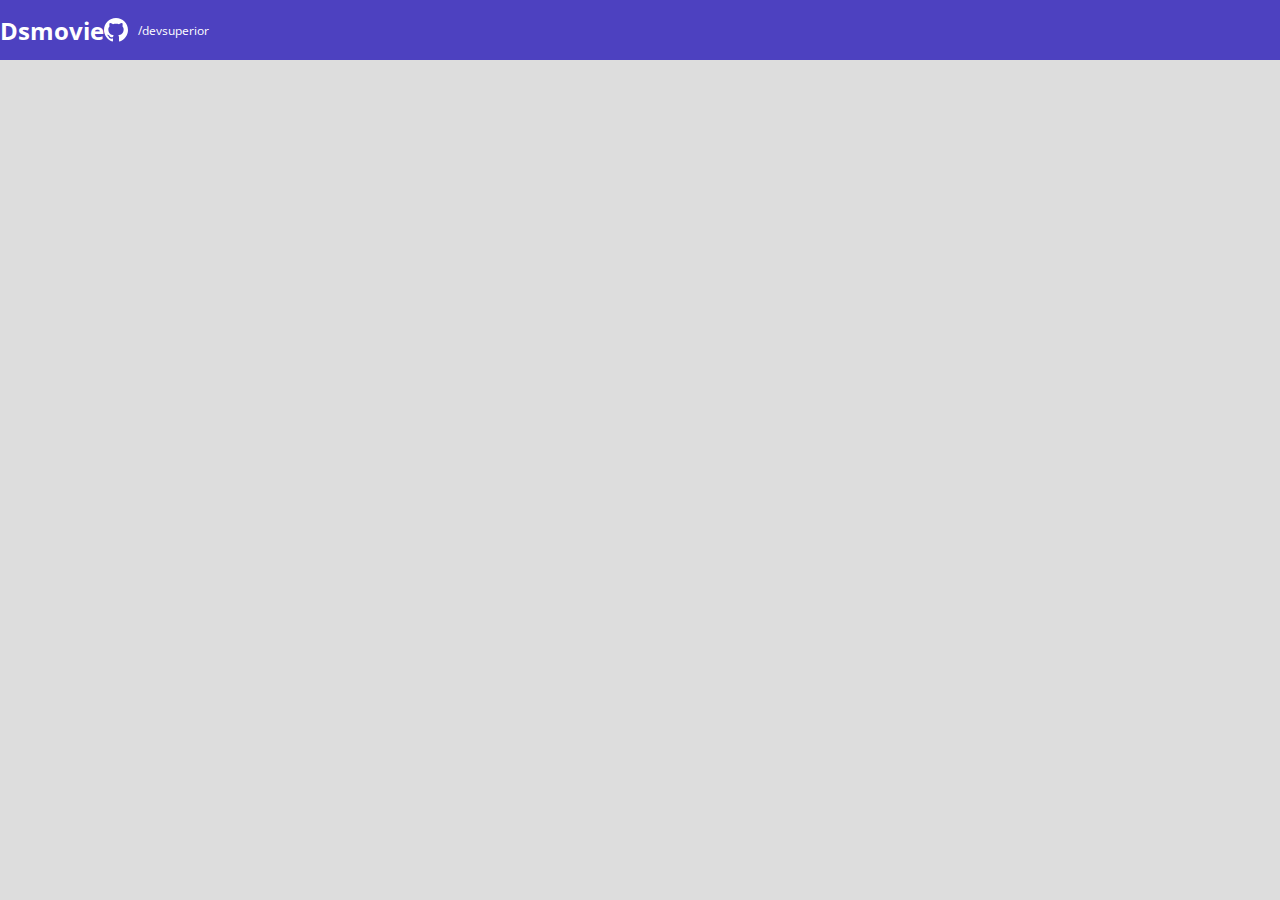
==== index.html @ 2a921373 "Barra Superior Parte 2" ====
<!DOCTYPE html>
<html lang="en">

<head>
    <meta charset="UTF-8">
    <meta http-equiv="X-UA-Compatible" content="IE=edge">
    <meta name="viewport" content="width=device-width, initial-scale=1.0">
    <title>Dsmovie</title>
    <link href="https://cdn.jsdelivr.net/npm/bootstrap@5.1.3/dist/css/bootstrap.min.css" rel="stylesheet"
        integrity="sha384-1BmE4kWBq78iYhFldvKuhfTAU6auU8tT94WrHftjDbrCEXSU1oBoqyl2QvZ6jIW3" crossorigin="anonymous">
    <link rel="stylesheet" href="css/styles.css">
</head>

<body>
    <header>
        <nav class="container">
            <h1>Dsmovie</h1>
            <div class="dsmovie-contact-container">
                <img src="/img/github.svg" alt="github">
                <a href="https://github.com/devsuperior">/devsuperior</a>
            </div>
        </nav>

    </header>
</body>

</html>
---- css/styles.css ----
@import url('https://fonts.googleapis.com/css2?family=Open+Sans:wght@300&display=swap');

:root {
    --bg-gray:#ddd;
    --color-primary:#4D41C0;
    --white:#fff;
}
* {
    margin: 0 ;
    box-sizing: border-box;
    font-family: 'Open Sans', sans-serif ;
}
h1, h2, h3, h4, h5, h6 {
    margin:0;
}

html, body {
    background-color: var(--bg-gray);
}
header {
background-color: var(--color-primary);
color: var(--white);
height: 60px;
display: flex;
align-items: center;
}

nav {   
    display: flex;
    align-items: center ;
    justify-content: space-between;
}
nav h1 {
    font-size: 24px;
    font-weight: 700;
}
nav a {
    font-size: 12px;
    font-weight: 400;
}
a, a:hover {
    text-decoration: none;
    color: unset;
}
.dsmovie-contact-container {
    display: flex;
    align-items: center;
}
.dsmovie-contact-container img {
    margin-right: 10px;
}
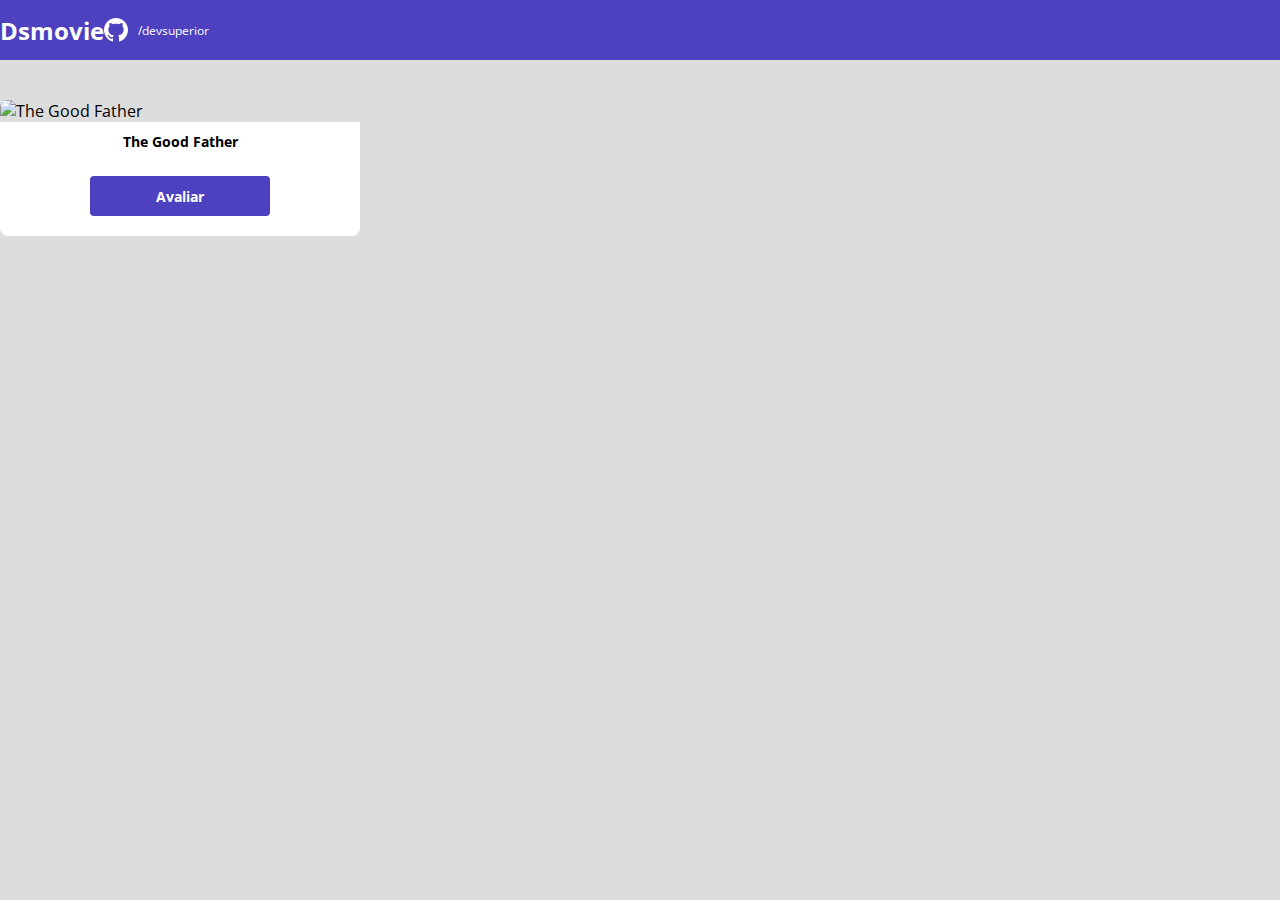
==== commit ab196a15: "card de filme" ====
--- a/index.html
+++ b/index.html
@@ -20,8 +20,21 @@
                 <a href="https://github.com/devsuperior">/devsuperior</a>
             </div>
         </nav>
+    </header>
+    <main>
+        <section id="dsmovie-card-list" class="container">
+      
+            <div class="dsmovie-card" > 
+                <img src="https://www.themoviedb.org/t/p/w220_and_h330_face/rwEP0RwpF2mKGRbs7jerdC4aeMB.jpg" alt="The Good Father">
+                <div class="dsmovie-card-description">
+                  <H3>The Good Father</H3>
+                  <a class="dsmovie-btn" Href="form.html"> Avaliar </a>
+                   </div>
+          </div>
 
-    </header>
+        </section>
+
+    </main>
 </body>
 
 </html>--- a/css/styles.css
+++ b/css/styles.css
@@ -5,6 +5,8 @@
     --bg-gray:#ddd;
     --color-primary:#4D41C0;
     --white:#fff;
+    --text-gray:#4a4a4a;
+      
 }
 * {
     margin: 0 ;
@@ -49,4 +51,40 @@
 }
 .dsmovie-contact-container img {
     margin-right: 10px;
-}+}
+.dsmovie-card {
+    width:360PX;
+ }   
+#dsmovie-card-list {
+ padding: 40px 0;
+}
+.dsmovie-card img {
+    width: 100%;
+    border-radius: 8px 8px 0 0;
+}
+.dsmovie-card-description {
+    padding: 10px 0 20px 0  ;
+    display: flex;
+    flex-direction: column;
+    align-items: center;
+    background-color: var(--white);
+    border-radius:  0 0 8px 8px;
+}
+.dsmovie-card-description  h3 {
+    margin-bottom: 25px;
+    font-size: 14px;
+    font-weight: 700;
+}
+.dsmovie-btn , .dsmovie-btn:hover  {
+   width: 180px;
+   height: 40px;
+   background-color: var(--color-primary);
+   color:var(--white);
+   font-size: 14px;
+   font-weight: 700;
+   display: flex;
+   align-items: center;
+   justify-content: center;
+   border-radius: 4px;
+  
+}
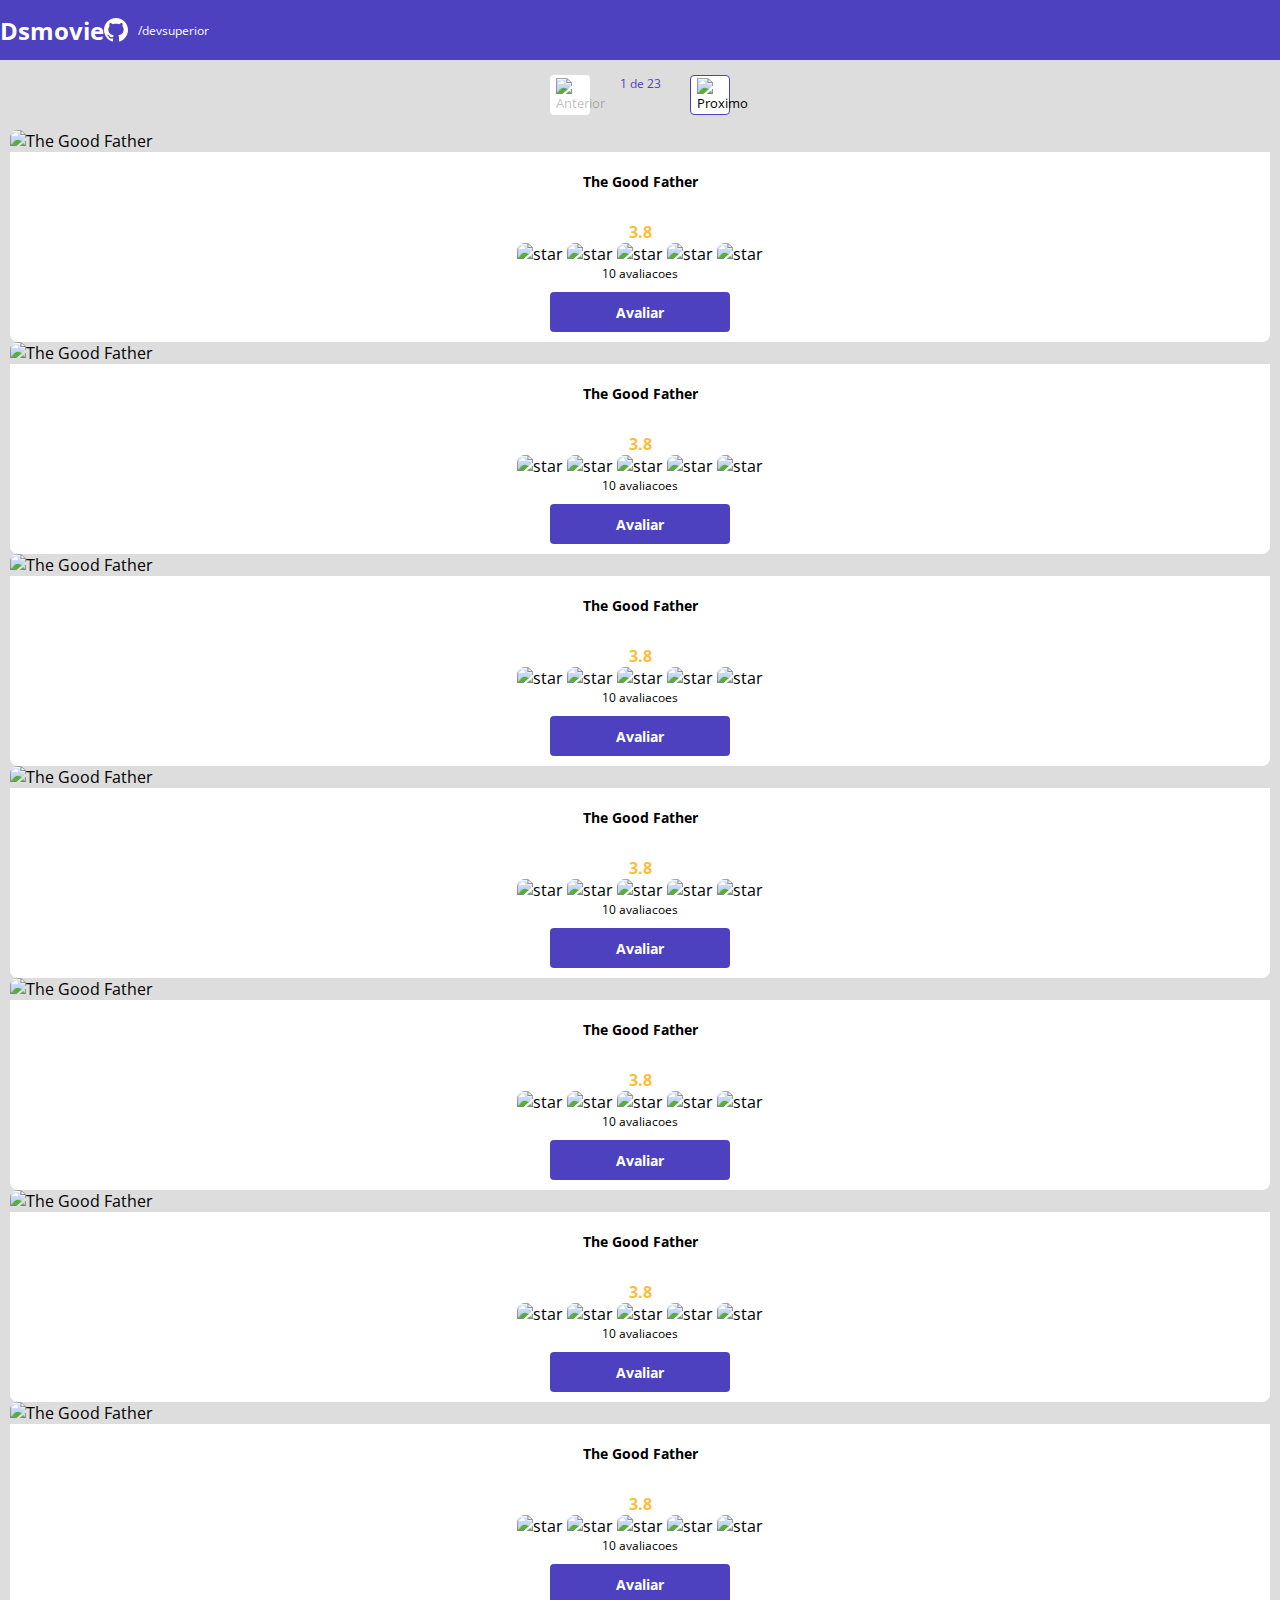
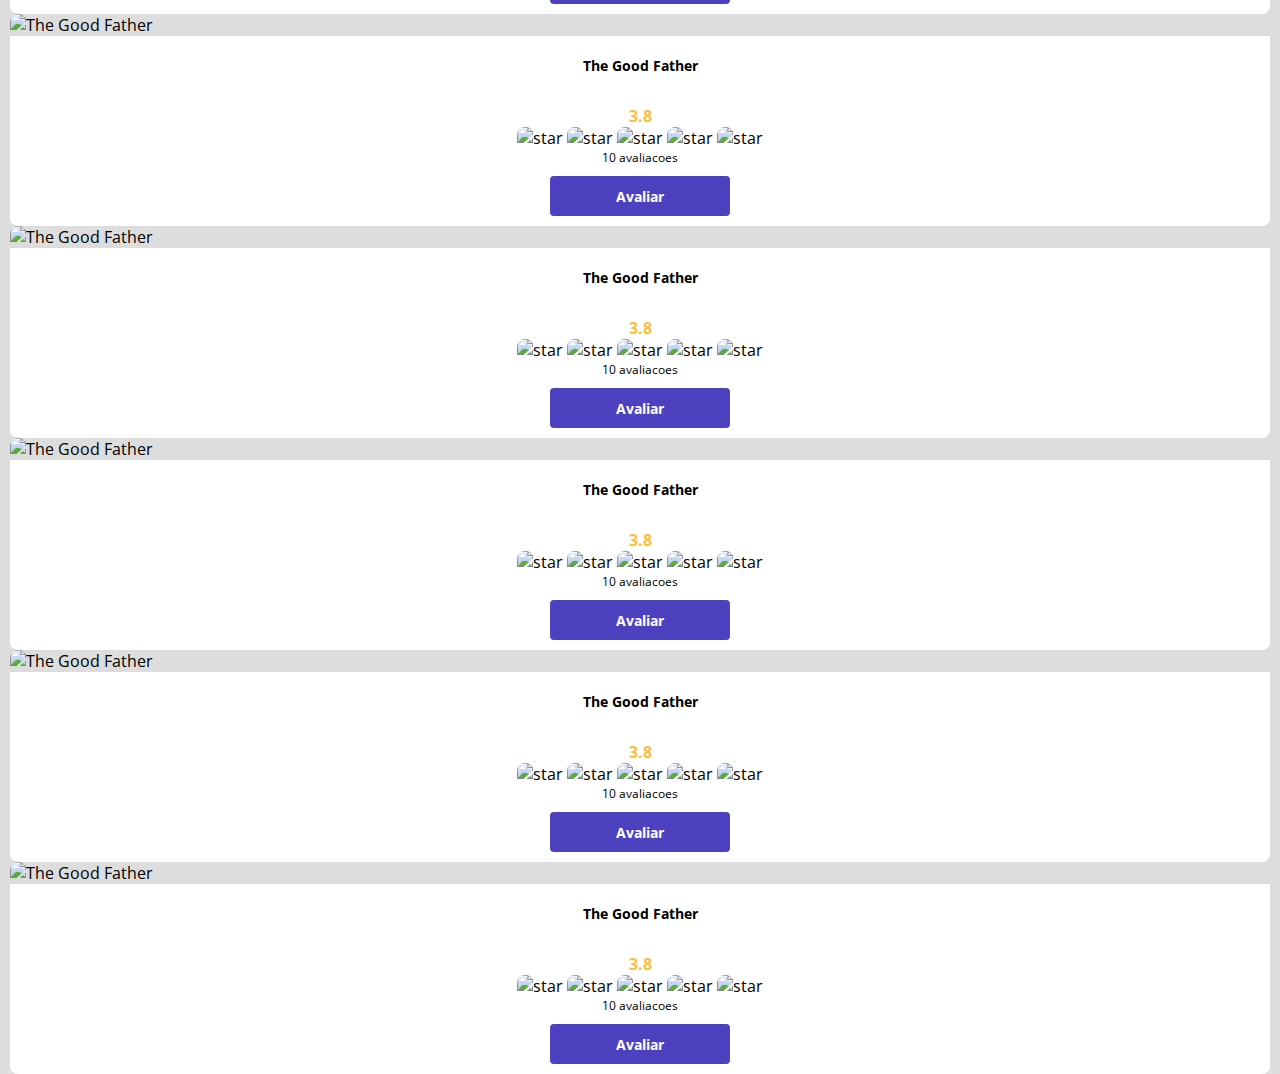
==== commit 8e80a049: "componente de paginacao" ====
--- a/index.html
+++ b/index.html
@@ -23,15 +23,261 @@
     </header>
     <main>
         <section id="dsmovie-card-list" class="container">
-      
-            <div class="dsmovie-card" > 
-                <img src="https://www.themoviedb.org/t/p/w220_and_h330_face/rwEP0RwpF2mKGRbs7jerdC4aeMB.jpg" alt="The Good Father">
-                <div class="dsmovie-card-description">
-                  <H3>The Good Father</H3>
-                  <a class="dsmovie-btn" Href="form.html"> Avaliar </a>
-                   </div>
-          </div>
-
+                        <div class = "dsmovie-pagination-container">
+                <div class = "dsmovie-pagination-box">
+                     <button disabled> 
+                         <IMG SRC="img/setae.svg"  ALT= "Anterior" >
+                    </button>
+                     <p>1 de 23 </p>
+                     <button>
+                        <IMG SRC="img/setad.svg"  ALT= "Proximo" >
+                     </button>
+                </div>
+            </div>
+            <div class="row">
+                <DIV class="col-sm-6 col-lg-4 col-xl-3 mb-3">
+                    <div class="dsmovie-card">
+                        <img src="https://www.themoviedb.org/t/p/w220_and_h330_face/rwEP0RwpF2mKGRbs7jerdC4aeMB.jpg"
+                            alt="The Good Father">
+                        <div class="dsmovie-card-description">
+                            <H3>The Good Father</H3>
+                            <div class="dsmovie-card-description-bottom">
+                                <h4>3.8</h4>
+                                <div>
+                                    <img src="img/star-full.svg" alt="star">
+                                    <img src="img/star-full.svg" alt="star">
+                                    <img src="img/star-full.svg" alt="star">
+                                    <img src="img/star-half.svg" alt="star">
+                                    <img src="img/star-empty.svg" alt="star">
+                                </div>
+                                <p>10 avaliacoes</p>
+                                <a class="dsmovie-btn" Href="form.html"> Avaliar </a>
+                            </div>
+                        </div>
+                    </div>
+                </DIV>
+                <DIV class="col-sm-6 col-lg-4 col-xl-3 mb-3">
+                    <div class="dsmovie-card">
+                        <img src="https://www.themoviedb.org/t/p/w220_and_h330_face/rwEP0RwpF2mKGRbs7jerdC4aeMB.jpg"
+                            alt="The Good Father">
+                        <div class="dsmovie-card-description">
+                            <H3>The Good Father</H3>
+                            <div class="dsmovie-card-description-bottom">
+                                <h4>3.8</h4>
+                                <div>
+                                    <img src="img/star-full.svg" alt="star">
+                                    <img src="img/star-full.svg" alt="star">
+                                    <img src="img/star-full.svg" alt="star">
+                                    <img src="img/star-half.svg" alt="star">
+                                    <img src="img/star-empty.svg" alt="star">
+                                </div>
+                                <p>10 avaliacoes</p>
+                                <a class="dsmovie-btn" Href="form.html"> Avaliar </a>
+                            </div>
+                        </div>
+                    </div>
+                </DIV>     <DIV class="col-sm-6 col-lg-4 col-xl-3 mb-3">
+                    <div class="dsmovie-card">
+                        <img src="https://www.themoviedb.org/t/p/w220_and_h330_face/rwEP0RwpF2mKGRbs7jerdC4aeMB.jpg"
+                            alt="The Good Father">
+                        <div class="dsmovie-card-description">
+                            <H3>The Good Father</H3>
+                            <div class="dsmovie-card-description-bottom">
+                                <h4>3.8</h4>
+                                <div>
+                                    <img src="img/star-full.svg" alt="star">
+                                    <img src="img/star-full.svg" alt="star">
+                                    <img src="img/star-full.svg" alt="star">
+                                    <img src="img/star-half.svg" alt="star">
+                                    <img src="img/star-empty.svg" alt="star">
+                                </div>
+                                <p>10 avaliacoes</p>
+                                <a class="dsmovie-btn" Href="form.html"> Avaliar </a>
+                            </div>
+                        </div>
+                    </div>
+                </DIV>     <DIV class="col-sm-6 col-lg-4 col-xl-3 mb-3">
+                    <div class="dsmovie-card">
+                        <img src="https://www.themoviedb.org/t/p/w220_and_h330_face/rwEP0RwpF2mKGRbs7jerdC4aeMB.jpg"
+                            alt="The Good Father">
+                        <div class="dsmovie-card-description">
+                            <H3>The Good Father</H3>
+                            <div class="dsmovie-card-description-bottom">
+                                <h4>3.8</h4>
+                                <div>
+                                    <img src="img/star-full.svg" alt="star">
+                                    <img src="img/star-full.svg" alt="star">
+                                    <img src="img/star-full.svg" alt="star">
+                                    <img src="img/star-half.svg" alt="star">
+                                    <img src="img/star-empty.svg" alt="star">
+                                </div>
+                                <p>10 avaliacoes</p>
+                                <a class="dsmovie-btn" Href="form.html"> Avaliar </a>
+                            </div>
+                        </div>
+                    </div>
+                </DIV>     <DIV class="col-sm-6 col-lg-4 col-xl-3 mb-3">
+                    <div class="dsmovie-card">
+                        <img src="https://www.themoviedb.org/t/p/w220_and_h330_face/rwEP0RwpF2mKGRbs7jerdC4aeMB.jpg"
+                            alt="The Good Father">
+                        <div class="dsmovie-card-description">
+                            <H3>The Good Father</H3>
+                            <div class="dsmovie-card-description-bottom">
+                                <h4>3.8</h4>
+                                <div>
+                                    <img src="img/star-full.svg" alt="star">
+                                    <img src="img/star-full.svg" alt="star">
+                                    <img src="img/star-full.svg" alt="star">
+                                    <img src="img/star-half.svg" alt="star">
+                                    <img src="img/star-empty.svg" alt="star">
+                                </div>
+                                <p>10 avaliacoes</p>
+                                <a class="dsmovie-btn" Href="form.html"> Avaliar </a>
+                            </div>
+                        </div>
+                    </div>
+                </DIV>     <DIV class="col-sm-6 col-lg-4 col-xl-3 mb-3">
+                    <div class="dsmovie-card">
+                        <img src="https://www.themoviedb.org/t/p/w220_and_h330_face/rwEP0RwpF2mKGRbs7jerdC4aeMB.jpg"
+                            alt="The Good Father">
+                        <div class="dsmovie-card-description">
+                            <H3>The Good Father</H3>
+                            <div class="dsmovie-card-description-bottom">
+                                <h4>3.8</h4>
+                                <div>
+                                    <img src="img/star-full.svg" alt="star">
+                                    <img src="img/star-full.svg" alt="star">
+                                    <img src="img/star-full.svg" alt="star">
+                                    <img src="img/star-half.svg" alt="star">
+                                    <img src="img/star-empty.svg" alt="star">
+                                </div>
+                                <p>10 avaliacoes</p>
+                                <a class="dsmovie-btn" Href="form.html"> Avaliar </a>
+                            </div>
+                        </div>
+                    </div>
+                </DIV>     <DIV class="col-sm-6 col-lg-4 col-xl-3 mb-3">
+                    <div class="dsmovie-card">
+                        <img src="https://www.themoviedb.org/t/p/w220_and_h330_face/rwEP0RwpF2mKGRbs7jerdC4aeMB.jpg"
+                            alt="The Good Father">
+                        <div class="dsmovie-card-description">
+                            <H3>The Good Father</H3>
+                            <div class="dsmovie-card-description-bottom">
+                                <h4>3.8</h4>
+                                <div>
+                                    <img src="img/star-full.svg" alt="star">
+                                    <img src="img/star-full.svg" alt="star">
+                                    <img src="img/star-full.svg" alt="star">
+                                    <img src="img/star-half.svg" alt="star">
+                                    <img src="img/star-empty.svg" alt="star">
+                                </div>
+                                <p>10 avaliacoes</p>
+                                <a class="dsmovie-btn" Href="form.html"> Avaliar </a>
+                            </div>
+                        </div>
+                    </div>
+                </DIV>     <DIV class="col-sm-6 col-lg-4 col-xl-3 mb-3">
+                    <div class="dsmovie-card">
+                        <img src="https://www.themoviedb.org/t/p/w220_and_h330_face/rwEP0RwpF2mKGRbs7jerdC4aeMB.jpg"
+                            alt="The Good Father">
+                        <div class="dsmovie-card-description">
+                            <H3>The Good Father</H3>
+                            <div class="dsmovie-card-description-bottom">
+                                <h4>3.8</h4>
+                                <div>
+                                    <img src="img/star-full.svg" alt="star">
+                                    <img src="img/star-full.svg" alt="star">
+                                    <img src="img/star-full.svg" alt="star">
+                                    <img src="img/star-half.svg" alt="star">
+                                    <img src="img/star-empty.svg" alt="star">
+                                </div>
+                                <p>10 avaliacoes</p>
+                                <a class="dsmovie-btn" Href="form.html"> Avaliar </a>
+                            </div>
+                        </div>
+                    </div>
+                </DIV>     <DIV class="col-sm-6 col-lg-4 col-xl-3 mb-3">
+                    <div class="dsmovie-card">
+                        <img src="https://www.themoviedb.org/t/p/w220_and_h330_face/rwEP0RwpF2mKGRbs7jerdC4aeMB.jpg"
+                            alt="The Good Father">
+                        <div class="dsmovie-card-description">
+                            <H3>The Good Father</H3>
+                            <div class="dsmovie-card-description-bottom">
+                                <h4>3.8</h4>
+                                <div>
+                                    <img src="img/star-full.svg" alt="star">
+                                    <img src="img/star-full.svg" alt="star">
+                                    <img src="img/star-full.svg" alt="star">
+                                    <img src="img/star-half.svg" alt="star">
+                                    <img src="img/star-empty.svg" alt="star">
+                                </div>
+                                <p>10 avaliacoes</p>
+                                <a class="dsmovie-btn" Href="form.html"> Avaliar </a>
+                            </div>
+                        </div>
+                    </div>
+                </DIV>     <DIV class="col-sm-6 col-lg-4 col-xl-3 mb-3">
+                    <div class="dsmovie-card">
+                        <img src="https://www.themoviedb.org/t/p/w220_and_h330_face/rwEP0RwpF2mKGRbs7jerdC4aeMB.jpg"
+                            alt="The Good Father">
+                        <div class="dsmovie-card-description">
+                            <H3>The Good Father</H3>
+                            <div class="dsmovie-card-description-bottom">
+                                <h4>3.8</h4>
+                                <div>
+                                    <img src="img/star-full.svg" alt="star">
+                                    <img src="img/star-full.svg" alt="star">
+                                    <img src="img/star-full.svg" alt="star">
+                                    <img src="img/star-half.svg" alt="star">
+                                    <img src="img/star-empty.svg" alt="star">
+                                </div>
+                                <p>10 avaliacoes</p>
+                                <a class="dsmovie-btn" Href="form.html"> Avaliar </a>
+                            </div>
+                        </div>
+                    </div>
+                </DIV>     <DIV class="col-sm-6 col-lg-4 col-xl-3 mb-3">
+                    <div class="dsmovie-card">
+                        <img src="https://www.themoviedb.org/t/p/w220_and_h330_face/rwEP0RwpF2mKGRbs7jerdC4aeMB.jpg"
+                            alt="The Good Father">
+                        <div class="dsmovie-card-description">
+                            <H3>The Good Father</H3>
+                            <div class="dsmovie-card-description-bottom">
+                                <h4>3.8</h4>
+                                <div>
+                                    <img src="img/star-full.svg" alt="star">
+                                    <img src="img/star-full.svg" alt="star">
+                                    <img src="img/star-full.svg" alt="star">
+                                    <img src="img/star-half.svg" alt="star">
+                                    <img src="img/star-empty.svg" alt="star">
+                                </div>
+                                <p>10 avaliacoes</p>
+                                <a class="dsmovie-btn" Href="form.html"> Avaliar </a>
+                            </div>
+                        </div>
+                    </div>
+                </DIV>     <DIV class="col-sm-6 col-lg-4 col-xl-3 mb-3">
+                    <div class="dsmovie-card">
+                        <img src="https://www.themoviedb.org/t/p/w220_and_h330_face/rwEP0RwpF2mKGRbs7jerdC4aeMB.jpg"
+                            alt="The Good Father">
+                        <div class="dsmovie-card-description">
+                            <H3>The Good Father</H3>
+                            <div class="dsmovie-card-description-bottom">
+                                <h4>3.8</h4>
+                                <div>
+                                    <img src="img/star-full.svg" alt="star">
+                                    <img src="img/star-full.svg" alt="star">
+                                    <img src="img/star-full.svg" alt="star">
+                                    <img src="img/star-half.svg" alt="star">
+                                    <img src="img/star-empty.svg" alt="star">
+                                </div>
+                                <p>10 avaliacoes</p>
+                                <a class="dsmovie-btn" Href="form.html"> Avaliar </a>
+                            </div>
+                        </div>
+                    </div>
+                </DIV>
+            </div>
         </section>
 
     </main>
--- a/css/styles.css
+++ b/css/styles.css
@@ -6,7 +6,9 @@
     --color-primary:#4D41C0;
     --white:#fff;
     --text-gray:#4a4a4a;
-      
+    --text-lightgray:##aaa;
+    --star-yellow:#ffbb3A;
+
 }
 * {
     margin: 0 ;
@@ -53,10 +55,10 @@
     margin-right: 10px;
 }
 .dsmovie-card {
-    width:360PX;
+    width:100%;
  }   
 #dsmovie-card-list {
- padding: 40px 0;
+ padding: 0px 10px;
 }
 .dsmovie-card img {
     width: 100%;
@@ -67,14 +69,41 @@
     display: flex;
     flex-direction: column;
     align-items: center;
+    justify-content: space-between;
     background-color: var(--white);
     border-radius:  0 0 8px 8px;
+    height: 190px;
 }
 .dsmovie-card-description  h3 {
-    margin-bottom: 25px;
+    padding: 10px 20px 20px 20px  ;
+    margin-bottom: 10px;
     font-size: 14px;
     font-weight: 700;
+    text-align: center;
 }
+.dsmovie-card-description-bottom h4 {
+    color: var(--star-yellow);
+    font-size: 16px;
+    font-weight: 700;
+   
+}
+.dsmovie-card-description-bottom P {
+    font-size: 12px;
+    font-weight: 400;
+    color:var(--text-lightgray);
+    margin-bottom: 10px;
+
+}
+.dsmovie-card-description-bottom {
+    display: flex;
+    flex-direction: column;
+    align-items: center;
+}
+
+.dsmovie-card-description-bottom img {
+    width: 22px;
+}
+
 .dsmovie-btn , .dsmovie-btn:hover  {
    width: 180px;
    height: 40px;
@@ -86,5 +115,83 @@
    align-items: center;
    justify-content: center;
    border-radius: 4px;
-  
+   border: 0; 
 }
+.dsmovie-form-container {
+    padding: 40px 0;
+    max-width: 480px;
+
+}
+.dsmovie-form-description {
+    background-color:var(--white);;
+    padding: 20px;
+    display: flex;
+    flex-direction: column;
+    align-items: center;
+    border-radius: 0 0 8px 8px;
+ }
+ .dsmovie-form-description  h3 {
+   font-size: 13PX;
+   font-weight: 700;
+   margin-bottom: 15PX;
+}
+ .dsmovie-form {
+width: 100%;
+}
+
+.dsmovie-form-group {
+    margin-bottom: 20px;
+}
+    
+.dsmovie-form-group label {
+    font-size: 12px;
+    color: var(--text-lightgray);
+}  
+
+.dsmovie-form-container {
+    height: 100px;
+    display: flex;
+    flex-direction: column;
+    align-items: center;
+    justify-content: space-between;
+}
+.dsmovie-form-btn-container {
+    height: 100px;
+    display: flex;
+    flex-direction: column;
+    align-items: center;
+    justify-content: space-between;
+}
+.dsmovie-pagination-container {
+    padding:15px 0;
+    display: flex;
+justify-content: center;
+}
+.dsmovie-pagination-box {
+    display: flex;
+    width: 180px;
+    justify-content: space-between;
+}
+.dsmovie-pagination-box p {
+margin: 10;
+justify-content: center;
+font-size: 12px;
+color: var(--color-primary);
+font-weight: 400px;
+
+}
+.dsmovie-pagination-box button {
+    width: 40px;
+    height: 40px;
+    border: 1px solid var(--color-primary);
+    border-radius: 4px;
+    background-color: VAR(--white);
+}
+
+.dsmovie-pagination-box button:disabled {
+
+    width: 40px;
+    height: 40px;
+    border: 1px solid var(--text-lightgray);
+    border-radius: 4px;
+}
